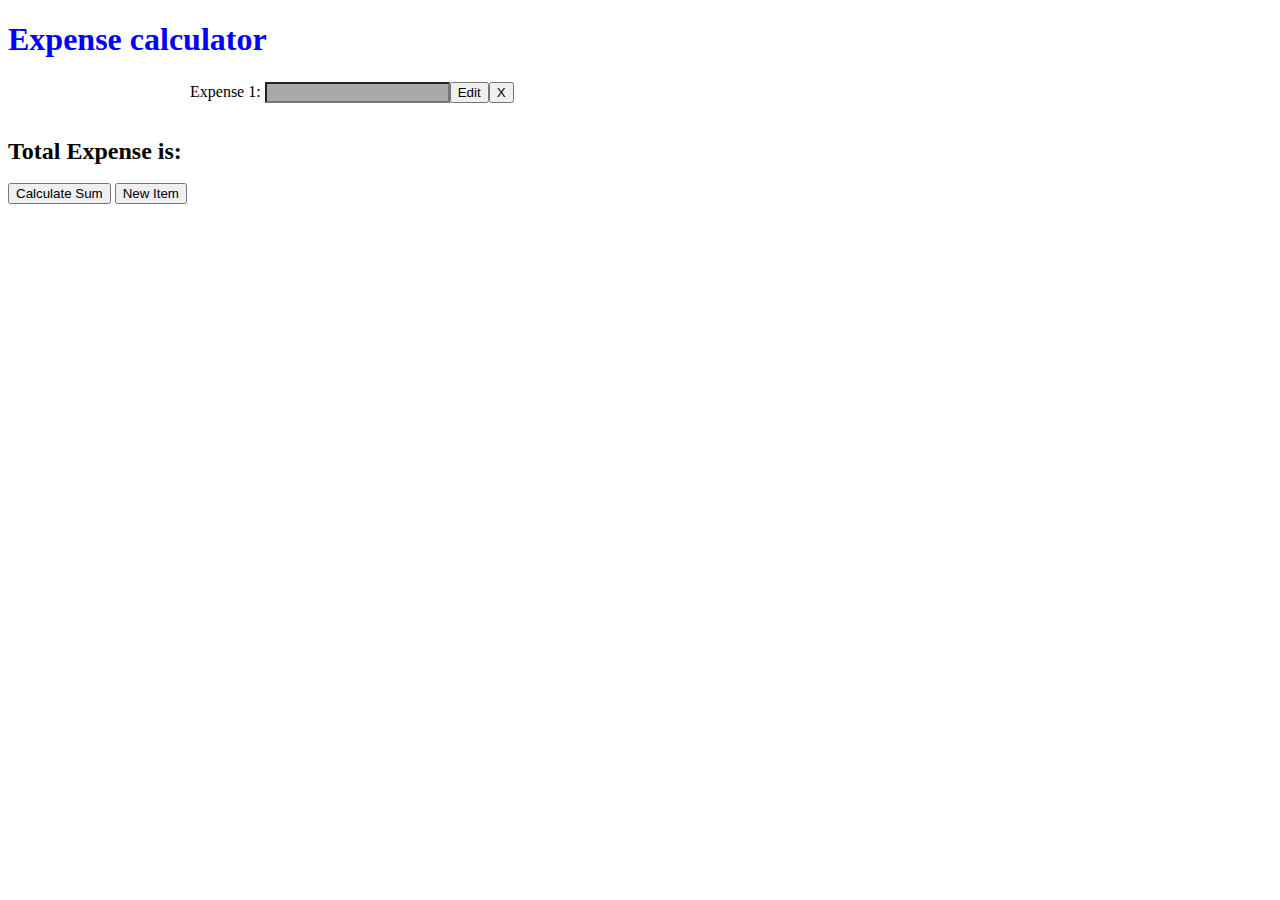
==== index.html @ 74c1397d "uploaded" ====
<!DOCTYPE html>
<html lang="en">
<head>
    <meta charset="UTF-8">
    <meta name="viewport" content="width=device-width, initial-scale=1.0">
    <link rel="stylesheet" href="style.css">
    <title>Expense Calculator</title>
</head>
<body>
    <h1>Expense calculator</h1>
    <div class="list container">
        <ul>
            <li><label for="expenseName" class="expenseLabel">Expense 1: </label>
            <input type="number" class="expense1" id="expenseName1"></li>
        </ul>

        <!-- <button class="editButton">Edit</button>
        <button class="deleteButton">X</button> -->
        <!-- <input type="button" class="editButton" value="Edit">
        <input type="button" class="deleteButton" value="X"> -->
    </div>


    <!-- <div class="top" id="newItemSection"></div> -->
    <br>
    <h2>Total Expense is: </h2>
    <h2 id="result"></h2>

    <div class="updateResult">
        <br>
        <button class="sum">Calculate Sum</button>
        <button class="newItem">New Item</button>
    </div>
   
    


    <script src="script.js"></script>
</body>
</html>
---- style.css ----
.container {
    /* margin: 0 auto;
    max-width: 900px;
    text-align: center; */
    background: #fff;
    max-width: 980px;
    margin: 0 auto;
    padding: 0 20px;
    font: Helvetica Neue, Helvectica, Arial, serif;
    font-weight: 300;
    font-size: 1em;
    line-height: 1.5em;
}

ul {
    list-style-type:none;
}

input[type=number] {
    background-color: darkgrey;
}

h2 {
    display: inline;
}

/* body {
    margin: 0 auto;
    max-width: 100%;
    text-align: center;
    background-color: burlywood;
} */
h1 {
    color: blue;
}
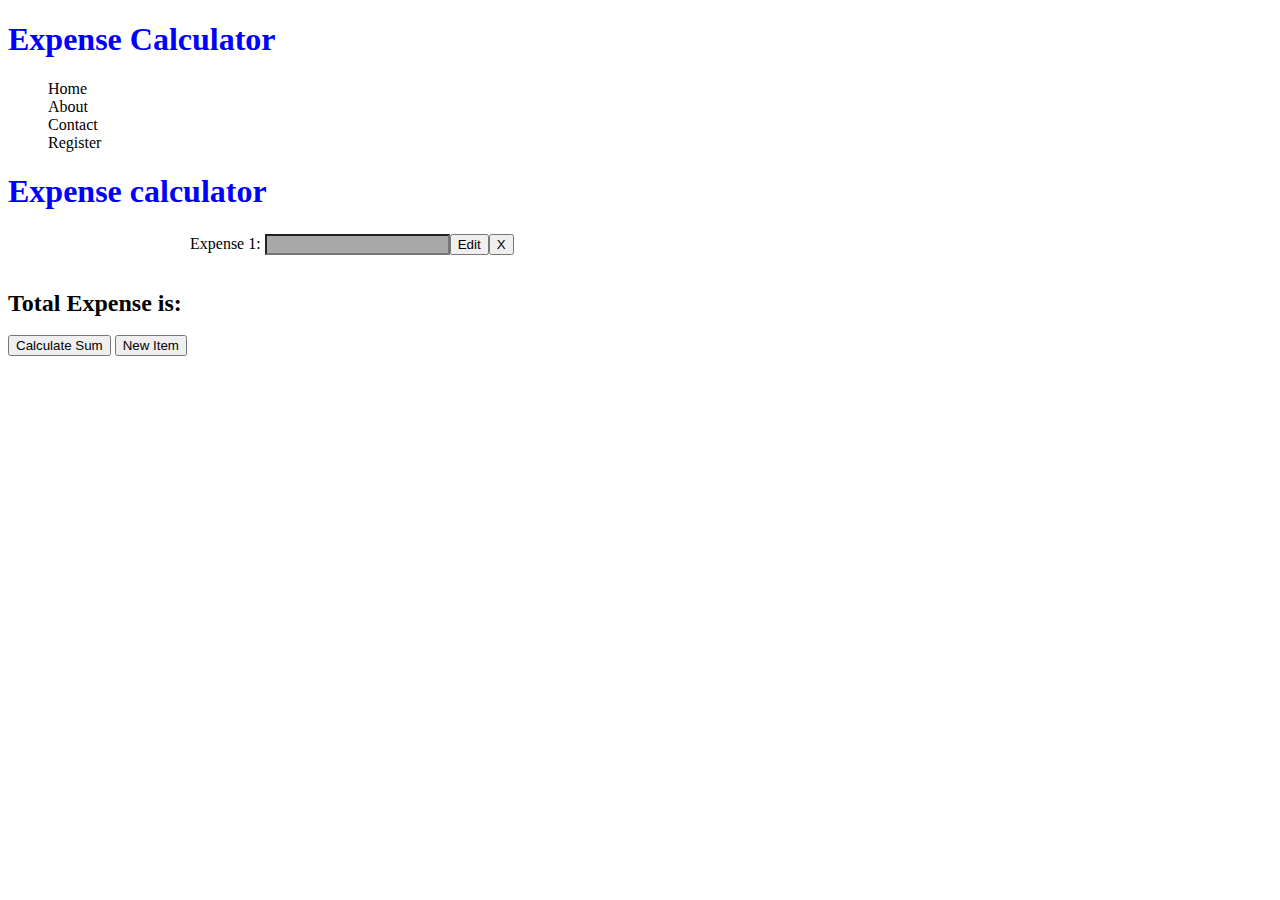
==== commit 5549319e: "added nav bar" ====
--- a/index.html
+++ b/index.html
@@ -1,40 +1,49 @@
-<!DOCTYPE html>
-<html lang="en">
-<head>
-    <meta charset="UTF-8">
-    <meta name="viewport" content="width=device-width, initial-scale=1.0">
-    <link rel="stylesheet" href="style.css">
-    <title>Expense Calculator</title>
-</head>
-<body>
-    <h1>Expense calculator</h1>
-    <div class="list container">
-        <ul>
-            <li><label for="expenseName" class="expenseLabel">Expense 1: </label>
-            <input type="number" class="expense1" id="expenseName1"></li>
-        </ul>
-
-        <!-- <button class="editButton">Edit</button>
-        <button class="deleteButton">X</button> -->
-        <!-- <input type="button" class="editButton" value="Edit">
-        <input type="button" class="deleteButton" value="X"> -->
-    </div>
-
-
-    <!-- <div class="top" id="newItemSection"></div> -->
-    <br>
-    <h2>Total Expense is: </h2>
-    <h2 id="result"></h2>
-
-    <div class="updateResult">
-        <br>
-        <button class="sum">Calculate Sum</button>
-        <button class="newItem">New Item</button>
-    </div>
-   
-    
-
-
-    <script src="script.js"></script>
-</body>
+<!DOCTYPE html>
+<html lang="en">
+<head>
+    <meta charset="UTF-8">
+    <meta name="viewport" content="width=device-width, initial-scale=1.0">
+    <link rel="stylesheet" href="style.css">
+    <title>Expense Calculator</title>
+</head>
+<body>
+    <header class="main-header">
+        <h1>Expense Calculator</h1>
+        <ul class="main-na">
+            <li>Home</li>
+            <li>About</li>
+            <li>Contact</li>
+            <li>Register</li>
+        </ul>
+    </header>
+    <h1>Expense calculator</h1>
+    <div class="list container">
+        <ul>
+            <li><label for="expenseName" class="expenseLabel">Expense 1: </label>
+            <input type="number" class="expense1" id="expenseName1"></li>
+        </ul>
+
+        <!-- <button class="editButton">Edit</button>
+        <button class="deleteButton">X</button> -->
+        <!-- <input type="button" class="editButton" value="Edit">
+        <input type="button" class="deleteButton" value="X"> -->
+    </div>
+
+
+    <!-- <div class="top" id="newItemSection"></div> -->
+    <br>
+    <h2>Total Expense is: </h2>
+    <h2 id="result"></h2>
+
+    <div class="updateResult">
+        <br>
+        <button class="sum">Calculate Sum</button>
+        <button class="newItem">New Item</button>
+    </div>
+   
+    
+
+
+    <script src="script.js"></script>
+</body>
 </html>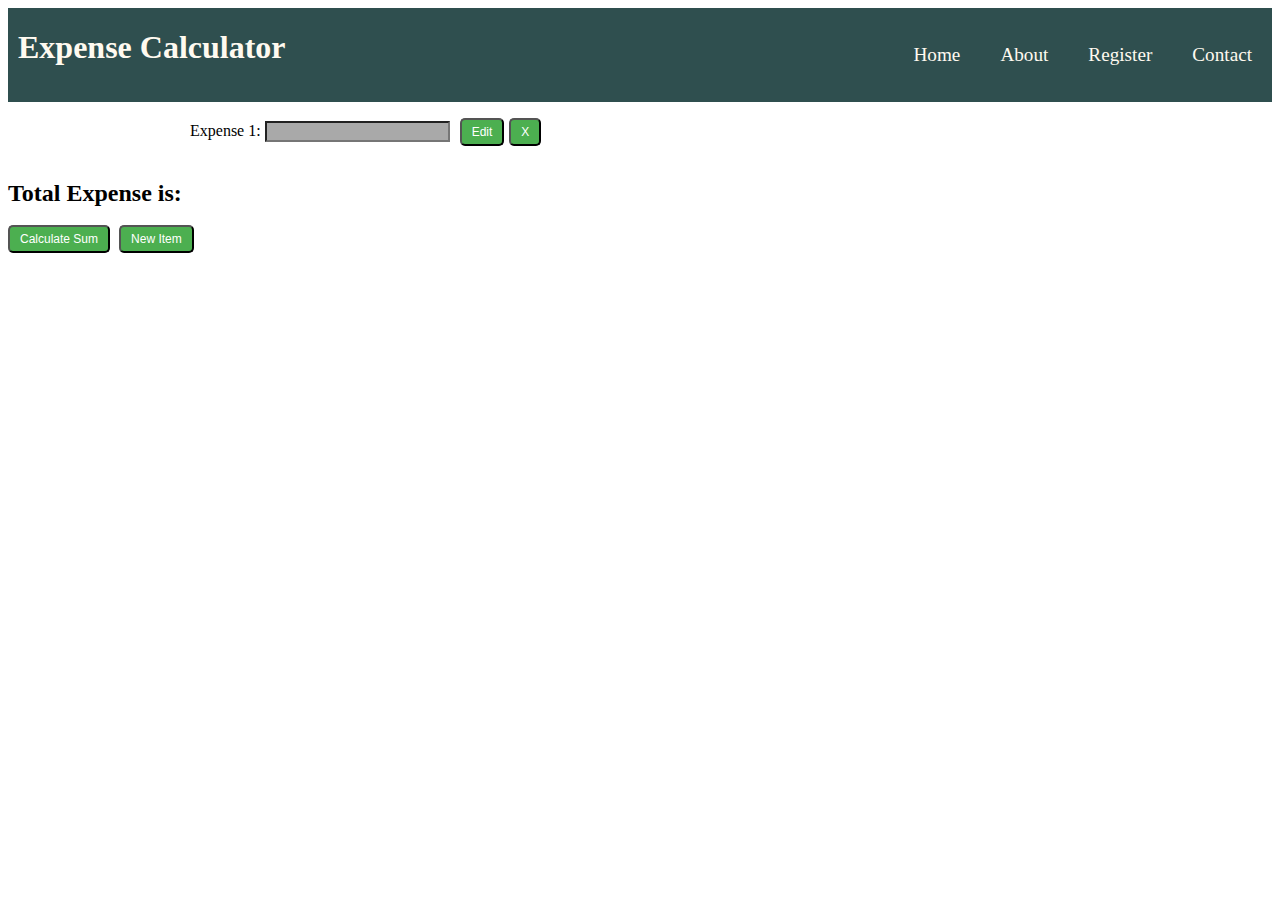
==== commit f7457032: "flexbox used" ====
--- a/index.html
+++ b/index.html
@@ -9,14 +9,13 @@
 <body>
     <header class="main-header">
         <h1>Expense Calculator</h1>
-        <ul class="main-na">
-            <li>Home</li>
-            <li>About</li>
-            <li>Contact</li>
-            <li>Register</li>
+        <ul class="main-nav">
+            <li><a href="">Home</a></li>
+            <li><a href="">About</a></li>
+            <li><a href="">Register</a></li>
+            <li><a href="">Contact</a></li>
         </ul>
     </header>
-    <h1>Expense calculator</h1>
     <div class="list container">
         <ul>
             <li><label for="expenseName" class="expenseLabel">Expense 1: </label>
--- a/style.css
+++ b/style.css
@@ -1,36 +1,70 @@
-.container {
-    /* margin: 0 auto;
-    max-width: 900px;
-    text-align: center; */
-    background: #fff;
-    max-width: 980px;
-    margin: 0 auto;
-    padding: 0 20px;
-    font: Helvetica Neue, Helvectica, Arial, serif;
-    font-weight: 300;
-    font-size: 1em;
-    line-height: 1.5em;
-}
-
-ul {
-    list-style-type:none;
-}
-
-input[type=number] {
-    background-color: darkgrey;
-}
-
-h2 {
-    display: inline;
-}
-
-/* body {
-    margin: 0 auto;
-    max-width: 100%;
-    text-align: center;
-    background-color: burlywood;
-} */
-h1 {
-    color: blue;
-}
-
+.container {
+    /* margin: 0 auto;
+    max-width: 900px;
+    text-align: center; */
+    background: #fff;
+    max-width: 980px;
+    margin: 0 auto;
+    padding: 0 20px;
+    font: Helvetica Neue, Helvectica, Arial, serif;
+    font-weight: 300;
+    font-size: 1em;
+    line-height: 1.5em;
+}
+
+ul {
+    list-style-type:none;
+}
+ul a{
+    text-decoration: none;
+    color: floralwhite;
+}
+.expense1 {
+    background-color: darkgrey;
+    margin-right: 10px;
+}
+
+h2 {
+    display: inline;
+}
+.main-header h1{
+    margin-left: 10px;
+}
+a:hover{
+    background-color: forestgreen;
+}
+button:hover {
+    background-color: lightskyblue;
+}
+button {
+    background-color: #4CAF50;
+    border-radius: 5px;
+    color: white;
+    padding: 5px 10px;
+    text-align: center;
+    text-decoration: none;
+    display: inline-block;
+    font-size: 12px;
+    margin-right: 5px;
+}
+
+/* body {
+    margin: 0 auto;
+    max-width: 100%;
+    text-align: center;
+    background-color: burlywood;
+} */
+
+/* FLEX BOX */
+.main-header,
+.main-nav
+{
+    display: flex;
+    justify-content: space-between;
+    background-color:darkslategray;
+    color: floralwhite;
+}
+.main-nav li{
+   padding: 20px;
+   font-size: 1.2em;
+}
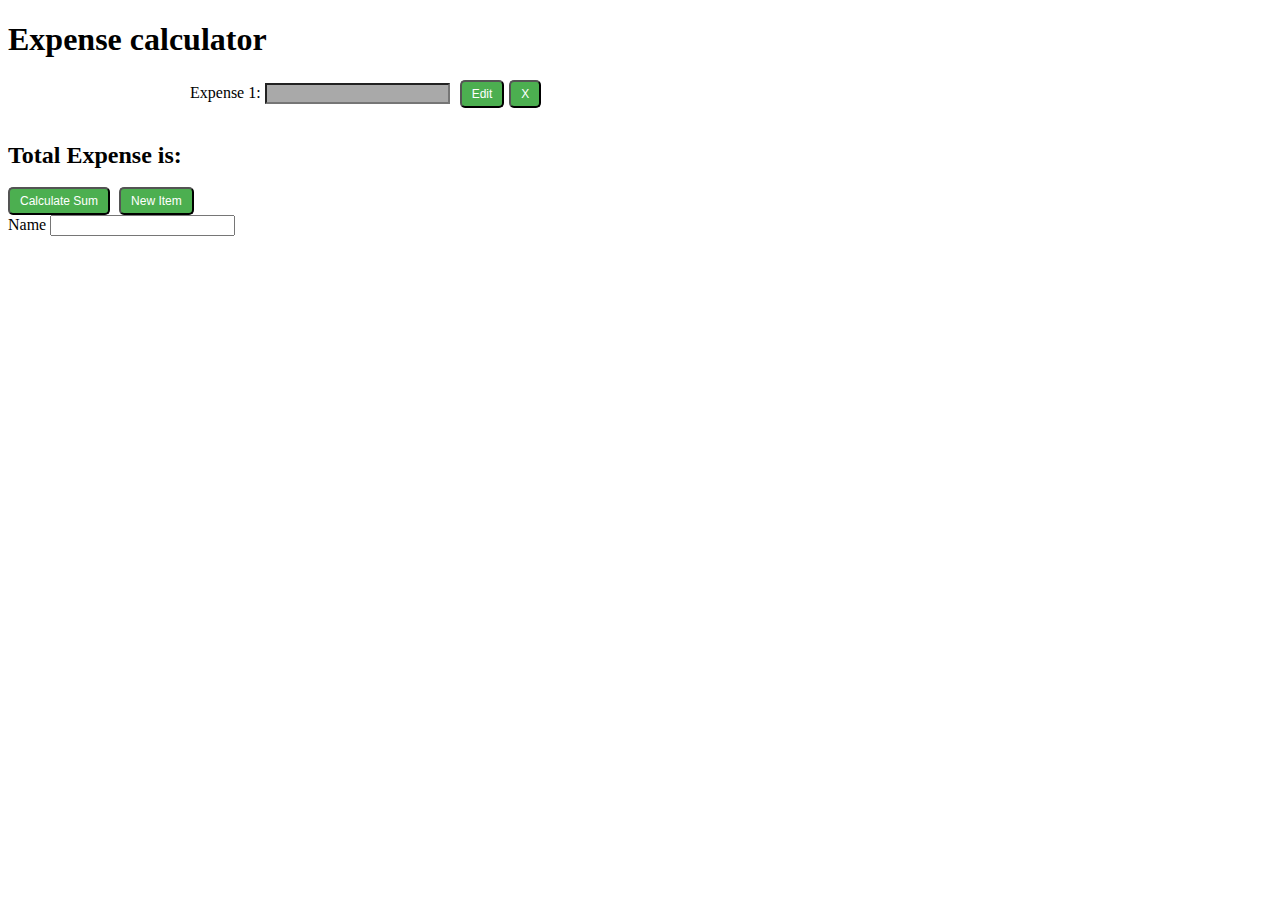
==== commit 275dac73: "form added" ====
--- a/index.html
+++ b/index.html
@@ -1,48 +1,45 @@
-<!DOCTYPE html>
-<html lang="en">
-<head>
-    <meta charset="UTF-8">
-    <meta name="viewport" content="width=device-width, initial-scale=1.0">
-    <link rel="stylesheet" href="style.css">
-    <title>Expense Calculator</title>
-</head>
-<body>
-    <header class="main-header">
-        <h1>Expense Calculator</h1>
-        <ul class="main-nav">
-            <li><a href="">Home</a></li>
-            <li><a href="">About</a></li>
-            <li><a href="">Register</a></li>
-            <li><a href="">Contact</a></li>
-        </ul>
-    </header>
-    <div class="list container">
-        <ul>
-            <li><label for="expenseName" class="expenseLabel">Expense 1: </label>
-            <input type="number" class="expense1" id="expenseName1"></li>
-        </ul>
-
-        <!-- <button class="editButton">Edit</button>
-        <button class="deleteButton">X</button> -->
-        <!-- <input type="button" class="editButton" value="Edit">
-        <input type="button" class="deleteButton" value="X"> -->
-    </div>
-
-
-    <!-- <div class="top" id="newItemSection"></div> -->
-    <br>
-    <h2>Total Expense is: </h2>
-    <h2 id="result"></h2>
-
-    <div class="updateResult">
-        <br>
-        <button class="sum">Calculate Sum</button>
-        <button class="newItem">New Item</button>
-    </div>
-   
-    
-
-
-    <script src="script.js"></script>
-</body>
+<!DOCTYPE html>
+<html lang="en">
+<head>
+    <meta charset="UTF-8">
+    <meta name="viewport" content="width=device-width, initial-scale=1.0">
+    <link rel="stylesheet" href="style.css">
+    <title>Expense Calculator</title>
+</head>
+<body>
+    <h1>Expense calculator</h1>
+    <div class="list container">
+        <ul>
+            <li><label for="expenseName" class="expenseLabel">Expense 1: </label>
+            <input type="number" class="expense1" id="expenseName1"></li>
+        </ul>
+
+        <!-- <button class="editButton">Edit</button>
+        <button class="deleteButton">X</button> -->
+        <!-- <input type="button" class="editButton" value="Edit">
+        <input type="button" class="deleteButton" value="X"> -->
+    </div>
+
+
+    <!-- <div class="top" id="newItemSection"></div> -->
+    <br>
+    <h2>Total Expense is: </h2>
+    <h2 id="result"></h2>
+
+    <div class="updateResult">
+        <br>
+        <button class="sum">Calculate Sum</button>
+        <button class="newItem">New Item</button>
+    </div>
+   
+    
+    <div>
+        <form action="">
+            <label for="name">Name</label>
+            <input type="text">
+        </form>
+    </div>
+
+    <script src="script.js"></script>
+</body>
 </html>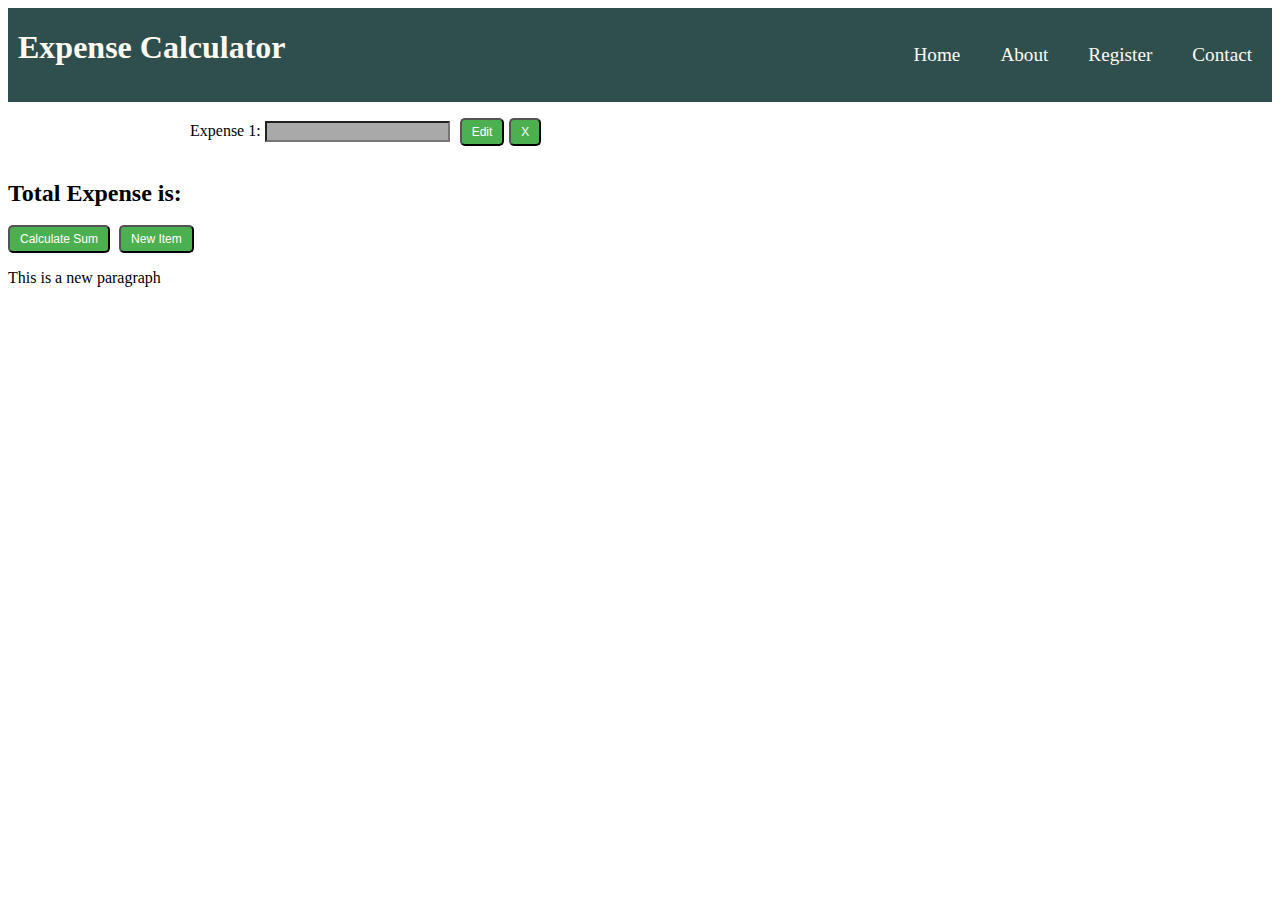
==== commit 5bd9929f: "paragraph added" ====
--- a/index.html
+++ b/index.html
@@ -1,45 +1,49 @@
-<!DOCTYPE html>
-<html lang="en">
-<head>
-    <meta charset="UTF-8">
-    <meta name="viewport" content="width=device-width, initial-scale=1.0">
-    <link rel="stylesheet" href="style.css">
-    <title>Expense Calculator</title>
-</head>
-<body>
-    <h1>Expense calculator</h1>
-    <div class="list container">
-        <ul>
-            <li><label for="expenseName" class="expenseLabel">Expense 1: </label>
-            <input type="number" class="expense1" id="expenseName1"></li>
-        </ul>
-
-        <!-- <button class="editButton">Edit</button>
-        <button class="deleteButton">X</button> -->
-        <!-- <input type="button" class="editButton" value="Edit">
-        <input type="button" class="deleteButton" value="X"> -->
-    </div>
-
-
-    <!-- <div class="top" id="newItemSection"></div> -->
-    <br>
-    <h2>Total Expense is: </h2>
-    <h2 id="result"></h2>
-
-    <div class="updateResult">
-        <br>
-        <button class="sum">Calculate Sum</button>
-        <button class="newItem">New Item</button>
-    </div>
-   
-    
-    <div>
-        <form action="">
-            <label for="name">Name</label>
-            <input type="text">
-        </form>
-    </div>
-
-    <script src="script.js"></script>
-</body>
+<!DOCTYPE html>
+<html lang="en">
+<head>
+    <meta charset="UTF-8">
+    <meta name="viewport" content="width=device-width, initial-scale=1.0">
+    <link rel="stylesheet" href="style.css">
+    <title>Expense Calculator</title>
+</head>
+<body>
+    <header class="main-header">
+        <h1>Expense Calculator</h1>
+        <ul class="main-nav">
+            <li><a href="">Home</a></li>
+            <li><a href="">About</a></li>
+            <li><a href="">Register</a></li>
+            <li><a href="">Contact</a></li>
+        </ul>
+    </header>
+    <div class="list container">
+        <ul>
+            <li><label for="expenseName" class="expenseLabel">Expense 1: </label>
+            <input type="number" class="expense1" id="expenseName1"></li>
+        </ul>
+
+        <!-- <button class="editButton">Edit</button>
+        <button class="deleteButton">X</button> -->
+        <!-- <input type="button" class="editButton" value="Edit">
+        <input type="button" class="deleteButton" value="X"> -->
+    </div>
+
+
+    <!-- <div class="top" id="newItemSection"></div> -->
+    <br>
+    <h2>Total Expense is: </h2>
+    <h2 id="result"></h2>
+
+    <div class="updateResult">
+        <br>
+        <button class="sum">Calculate Sum</button>
+        <button class="newItem">New Item</button>
+    </div>
+    <p>This is  a new paragraph</p>
+   
+    
+
+
+    <script src="script.js"></script>
+</body>
 </html>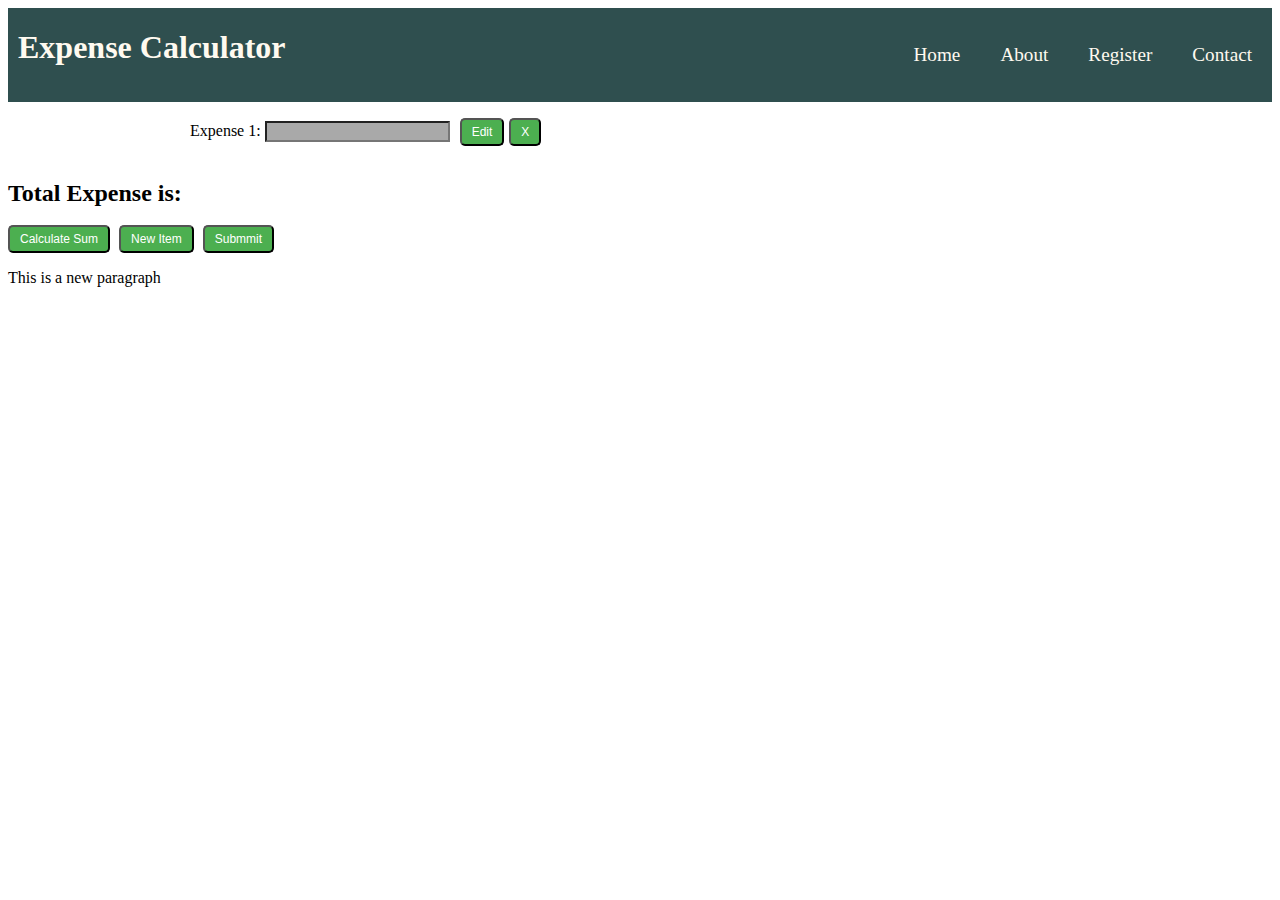
==== commit ca6ad075: "button added now" ====
--- a/index.html
+++ b/index.html
@@ -38,12 +38,13 @@
         <br>
         <button class="sum">Calculate Sum</button>
         <button class="newItem">New Item</button>
+        <button>Submmit</button>
+
     </div>
     <p>This is  a new paragraph</p>
    
     
 
-
     <script src="script.js"></script>
 </body>
 </html>